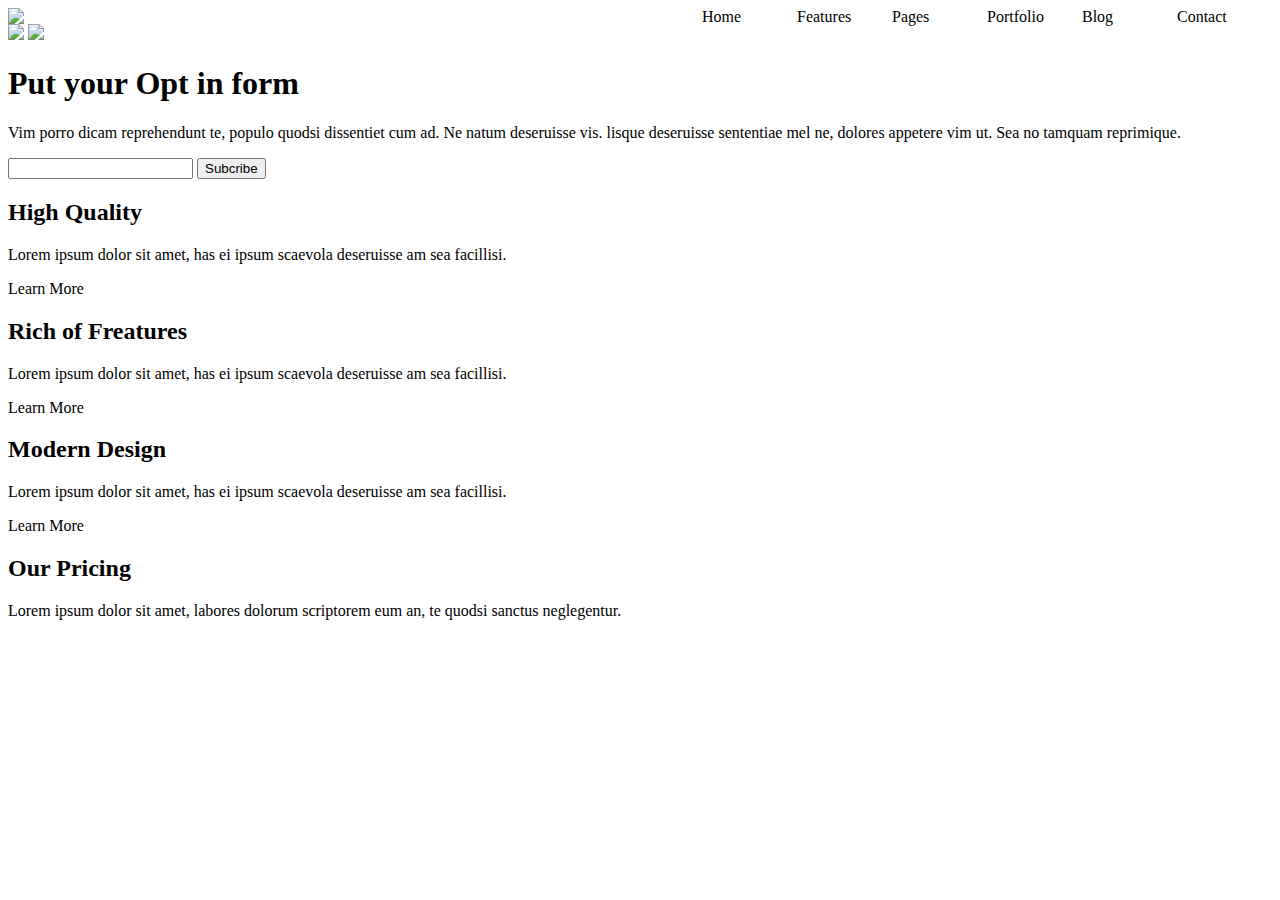
==== eterna/site.html @ 59208090 "Add site.html and sytlesheet.css." ====
<HTML>
	<head>
		<link type="text/css" rel="stylesheet" href="stylesheet.css"/>
		<img src="logo.png">
		<nav>
  			<div>Home</div>
  			<div>Features</div>
  			<div>Pages</div>
  			<div>Portfolio</div>
  			<div>Blog</div>
  			<div>Contact</div>
  		</nav>
	</head>
	<body>
		<div>
			<img  src="background.jpg">
			<img src="iMac.png">
			<h1>Put your Opt in form</h1>
			<p>Vim porro dicam reprehendunt te, populo quodsi dissentiet cum ad.  Ne natum deseruisse vis. lisque deseruisse sententiae mel ne, dolores appetere vim ut. Sea no tamquam reprimique.</p>
			<input type"text" />
			<button type"button">Subcribe </button>
		</div>
		<div class="inline paragraph">
			<h2>High Quality</h2>
			<p>Lorem ipsum dolor sit amet, has ei ipsum scaevola deseruisse am sea facillisi.</p>
			<p>Learn More</p>
		</div>
		<div class="inline paragraph">
			<h2>Rich of Freatures </h2>
			<p>Lorem ipsum dolor sit amet, has ei ipsum scaevola deseruisse am sea facillisi.</p>
			<p>Learn More</p>
		</div>
		<div class="inline paragraph">
			<h2> Modern Design </h2>
			<p>Lorem ipsum dolor sit amet, has ei ipsum scaevola deseruisse am sea facillisi.</p>
			<p>Learn More</p>
		</div>

	</body>
	<footer>
		<h2>Our Pricing</h2>
		<p>Lorem ipsum dolor sit amet, labores dolorum scriptorem eum an, te quodsi sanctus neglegentur.</p>
	</footer>
---- eterna/stylesheet.css ----
nav {
	float: right;
}

nav > div {
	float: left;
	box-shadow: orange;
	border-radius: 5px;
	width: 95px;
}

head {
	height: 80px;
}
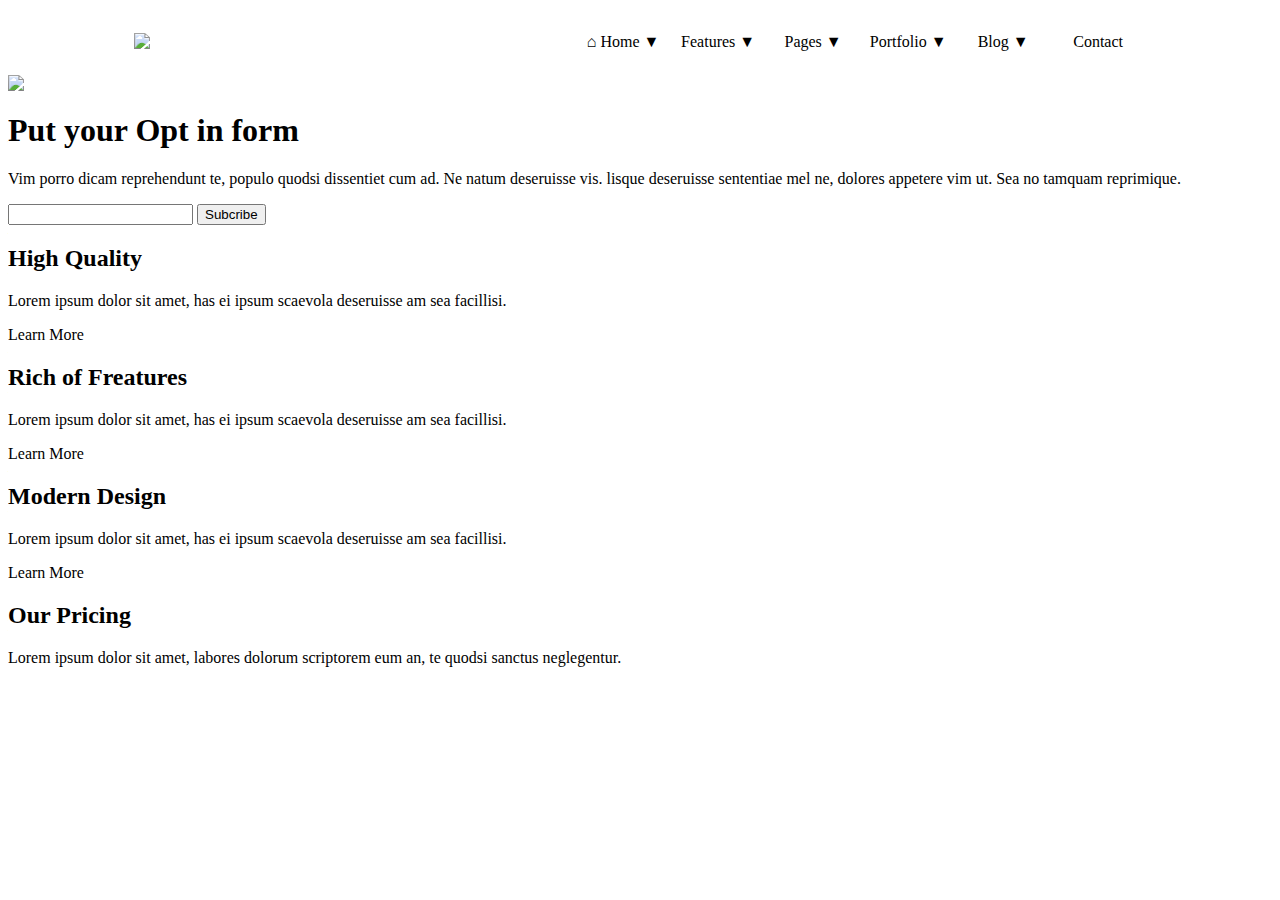
==== commit ed9ada55: "Header is working well." ====
--- a/eterna/site.html
+++ b/eterna/site.html
@@ -1,19 +1,22 @@
 <HTML>
 	<head>
+		<meta charset="UTF-8">
 		<link type="text/css" rel="stylesheet" href="stylesheet.css"/>
-		<img src="logo.png">
-		<nav>
-  			<div>Home</div>
-  			<div>Features</div>
-  			<div>Pages</div>
-  			<div>Portfolio</div>
-  			<div>Blog</div>
-  			<div>Contact</div>
-  		</nav>
 	</head>
 	<body>
-		<div>
-			<img  src="background.jpg">
+		<div class="header">
+			<img id="logo" src="logo.png">
+			<nav>
+	  			<div>⌂ Home ▼</div>
+	  			<div>Features ▼</div>
+	  			<div>Pages ▼</div>
+	  			<div>Portfolio ▼</div>
+	  			<div>Blog ▼</div>
+	  			<div>Contact</div>
+	  		</nav>
+	  	</div>
+		<div id="main">
+			<!-- <img  src="background.jpg"> -->
 			<img src="iMac.png">
 			<h1>Put your Opt in form</h1>
 			<p>Vim porro dicam reprehendunt te, populo quodsi dissentiet cum ad.  Ne natum deseruisse vis. lisque deseruisse sententiae mel ne, dolores appetere vim ut. Sea no tamquam reprimique.</p>
--- a/eterna/stylesheet.css
+++ b/eterna/stylesheet.css
@@ -1,12 +1,27 @@
+.header {
+	padding-top: 2%;
+	padding-bottom: 2%;
+}
+
+#logo {
+padding-left: 10%;
+}
 nav {
 	float: right;
+	padding-right: 10%;
 }
 
 nav > div {
 	float: left;
-	box-shadow: orange;
+	border-radius: 5px;
+    text-align: center;
+	text-heigh
 	border-radius: 5px;
 	width: 95px;
+}
+nav > div:hover {
+	background-color: orange;
+
 }
 
 head {
